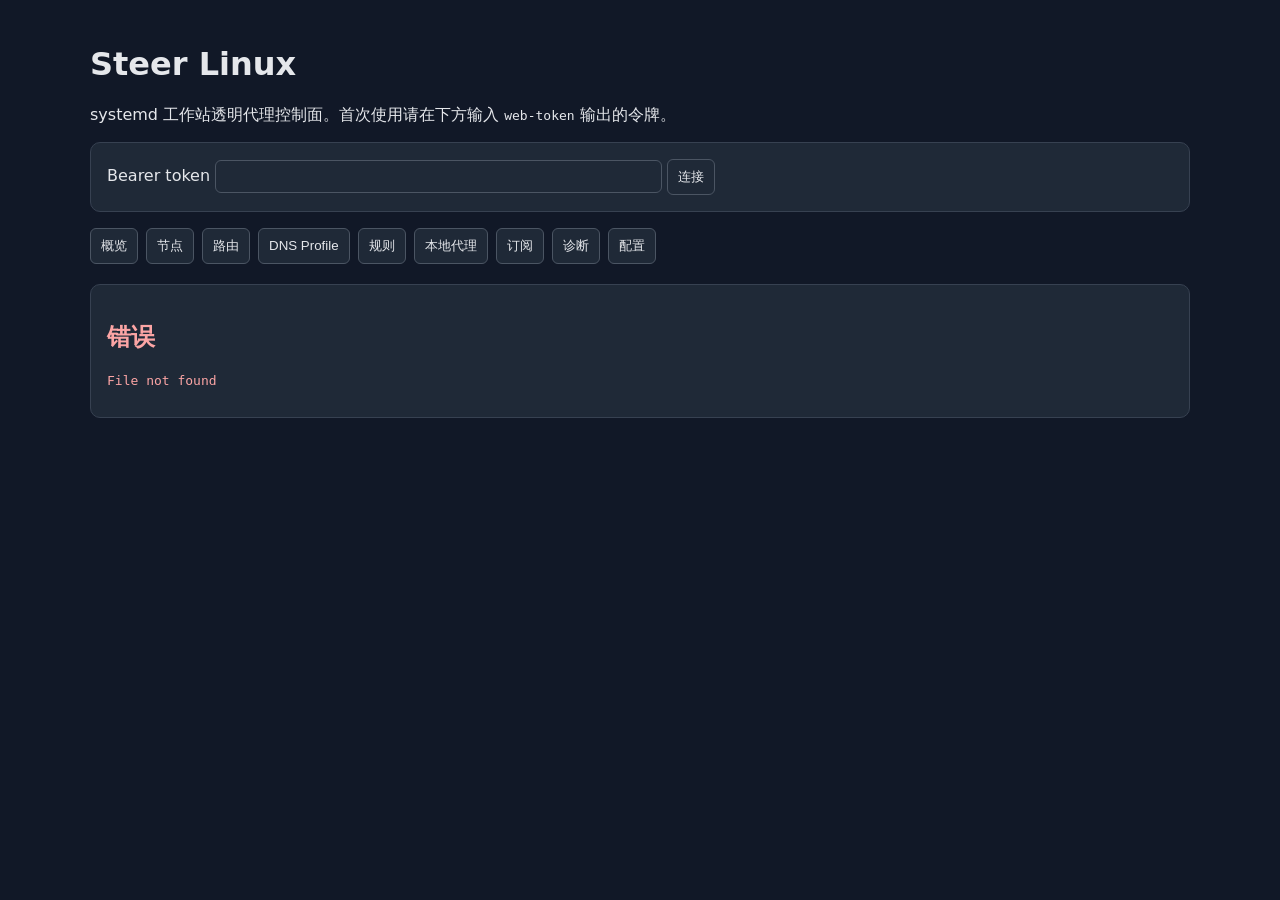
==== go/cmd/steer-linux/web/index.html @ 01e6ad91 "feat: add Linux systemd platform adapter" ====
<!doctype html>
<html lang="zh-CN">
<head>
  <meta charset="utf-8">
  <meta name="viewport" content="width=device-width, initial-scale=1">
  <title>Steer Linux</title>
  <style>
    :root { color-scheme: dark; font-family: system-ui, sans-serif; background: #111827; color: #e5e7eb; }
    body { max-width: 1100px; margin: 0 auto; padding: 24px; }
    nav { display: flex; gap: 8px; flex-wrap: wrap; margin-bottom: 20px; }
    button, input, textarea { background: #1f2937; color: inherit; border: 1px solid #4b5563; border-radius: 6px; padding: 8px 10px; }
    button { cursor: pointer; } button:hover { border-color: #93c5fd; }
    .card { background: #1f2937; border: 1px solid #374151; border-radius: 10px; padding: 16px; margin-bottom: 16px; }
    textarea { width: 100%; min-height: 520px; box-sizing: border-box; font: 13px ui-monospace, monospace; }
    .ok { color: #86efac; } .bad { color: #fca5a5; } pre { white-space: pre-wrap; }
    table { width: 100%; border-collapse: collapse; } th, td { text-align: left; padding: 8px; border-bottom: 1px solid #374151; vertical-align: top; }
  </style>
</head>
<body>
  <h1>Steer Linux</h1>
  <p>systemd 工作站透明代理控制面。首次使用请在下方输入 <code>web-token</code> 输出的令牌。</p>
  <div class="card"><label>Bearer token <input id="token" type="password" size="52"></label> <button id="connect">连接</button></div>
  <nav>
    <button data-view="overview">概览</button><button data-view="nodes">节点</button><button data-view="routes">路由</button>
    <button data-view="dns">DNS Profile</button><button data-view="rules">规则</button><button data-view="proxies">本地代理</button>
    <button data-view="subscriptions">订阅</button><button data-view="diagnostics">诊断</button><button data-view="config">配置</button>
  </nav>
  <main id="view"></main>
  <script>
    const token = document.querySelector('#token');
    token.value = sessionStorage.getItem('steer-token') || '';
    const view = document.querySelector('#view');
    const api = async (path, options = {}) => {
      options.headers = {...options.headers, Authorization: `Bearer ${token.value}`};
      const response = await fetch(path, options);
      const data = await response.json().catch(() => ({}));
      if (!response.ok) throw new Error(data.error || response.statusText);
      return {response, data};
    };
    const card = (title) => { const section = document.createElement('section'); section.className = 'card'; const heading = document.createElement('h2'); heading.textContent = title; section.append(heading); return section; };
    const text = (parent, value) => { const pre = document.createElement('pre'); pre.textContent = typeof value === 'string' ? value : JSON.stringify(value, null, 2); parent.append(pre); };
    const showCollection = async (name, key, title) => { const {data} = await api('/api/v1/config'); const section = card(title); const items = data.intent[key] || []; const table = document.createElement('table'); table.innerHTML = '<thead><tr><th>ID</th><th>名称</th><th>状态</th><th>详情</th></tr></thead>'; const body = document.createElement('tbody'); items.forEach(item => { const row = document.createElement('tr'); [item.id || '', item.name || '', item.enabled === false ? 'disabled' : 'enabled'].forEach(value => { const cell = document.createElement('td'); cell.textContent = value; row.append(cell); }); const detail = document.createElement('td'); const pre = document.createElement('pre'); pre.textContent = JSON.stringify(item, null, 2); detail.append(pre); row.append(detail); body.append(row); }); table.append(body); section.append(table); const hint = document.createElement('p'); hint.textContent = '对象编辑保持 Canonical JSON 严格校验；打开“配置”页进行保存或 Save & Apply。'; section.append(hint); view.replaceChildren(section); };
    const show = async (name) => {
      try {
        if (name === 'overview') {
          const {data} = await api('/api/v1/overview'); const section = card('概览'); const state = document.createElement('p'); state.className = data.status.healthy ? 'ok' : 'bad'; state.textContent = `运行状态：${data.status.healthy ? 'healthy' : 'unhealthy/disabled'}`; section.append(state); const saved = document.createElement('p'); saved.textContent = `保存配置：${data.saved_valid ? '合法' : '非法'}；revision：${data.saved_revision || '不可用'}`; section.append(saved); text(section, data.validation); view.replaceChildren(section);
        } else if (['nodes', 'routes', 'dns', 'rules', 'proxies'].includes(name)) {
          const keys = {nodes: ['nodes', '节点'], routes: ['routes', '路由'], dns: ['dns_profiles', 'DNS Profile'], rules: ['rules', '规则'], proxies: ['local_proxies', '本地代理']}; await showCollection(name, keys[name][0], keys[name][1]);
        } else if (name === 'config') {
          const {data, response} = await api('/api/v1/config'); const etag = response.headers.get('ETag') || data.revision; const section = card('配置'); const revision = document.createElement('p'); revision.textContent = `Revision: ${etag}`; section.append(revision); const editor = document.createElement('textarea'); editor.value = JSON.stringify(data.intent, null, 2); section.append(editor); const actions = document.createElement('p'); const result = document.createElement('pre'); const save = async (apply) => { try { const body = JSON.stringify({intent: JSON.parse(editor.value), apply}); const response = await fetch('/api/v1/config', {method: 'PUT', headers: {Authorization: `Bearer ${token.value}`, 'Content-Type': 'application/json', 'If-Match': etag}, body}); result.textContent = JSON.stringify(await response.json(), null, 2); } catch (error) { result.textContent = error.message; } }; [['保存', false], ['保存并 Apply', true]].forEach(([label, apply]) => { const button = document.createElement('button'); button.textContent = label; button.onclick = () => save(apply); actions.append(button, ' '); }); const applyButton = document.createElement('button'); applyButton.textContent = 'Apply 已保存配置'; applyButton.onclick = async () => { try { const {data} = await api('/api/v1/apply', {method: 'POST'}); result.textContent = JSON.stringify(data, null, 2); } catch (error) { result.textContent = error.message; } }; actions.append(applyButton); section.append(actions, result); view.replaceChildren(section);
        } else if (name === 'subscriptions') {
          const {data} = await api('/api/v1/subscriptions'); const section = card('订阅'); data.subscriptions.forEach(subscription => { const row = document.createElement('p'); row.textContent = `${subscription.name || subscription.id}: ${subscription.node_count} nodes, skipped ${subscription.skipped}`; const button = document.createElement('button'); button.textContent = '立即更新'; button.onclick = async () => { try { const result = await api(`/api/v1/subscriptions/${encodeURIComponent(subscription.id)}/update`, {method: 'POST'}); text(section, result.data); } catch (error) { text(section, error.message); } }; row.append(' ', button); section.append(row); }); view.replaceChildren(section);
        } else if (name === 'diagnostics') {
          const section = card('诊断'); ['direct', 'proxy', 'speedtest'].forEach(kind => { const button = document.createElement('button'); button.textContent = `${kind} probe`; button.onclick = async () => { try { const {data} = await api('/api/v1/probes/overview', {method: 'POST', headers: {'Content-Type': 'application/json'}, body: JSON.stringify({kind, download: kind === 'speedtest'})}); text(section, data); } catch (error) { text(section, error.message); } }; section.append(button, ' '); }); const note = document.createElement('p'); note.textContent = '裸节点/路由测速使用独立临时核心，并显式绕过当前 Steer 数据面。'; section.append(note); view.replaceChildren(section);
        }
      } catch (error) { const section = card('错误'); section.className += ' bad'; text(section, error.message); view.replaceChildren(section); }
    };
    document.querySelector('#connect').onclick = () => { sessionStorage.setItem('steer-token', token.value); show('overview'); };
    document.querySelectorAll('nav button').forEach(button => button.onclick = () => show(button.dataset.view));
    show('overview');
  </script>
</body>
</html>
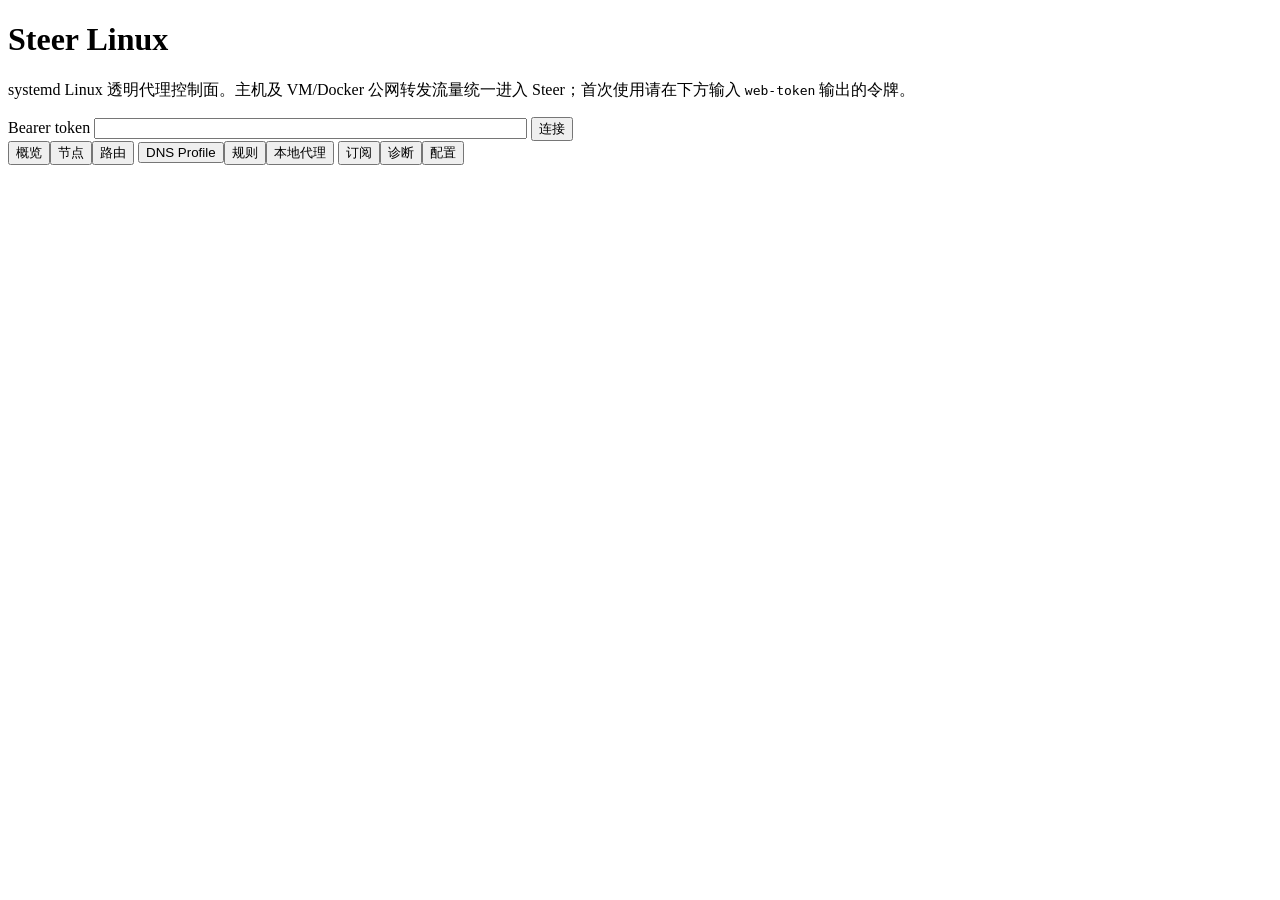
==== commit 60bca32e: "fix: harden Linux runtime and forwarding interception" ====
--- a/go/cmd/steer-linux/web/index.html
+++ b/go/cmd/steer-linux/web/index.html
@@ -4,21 +4,11 @@
   <meta charset="utf-8">
   <meta name="viewport" content="width=device-width, initial-scale=1">
   <title>Steer Linux</title>
-  <style>
-    :root { color-scheme: dark; font-family: system-ui, sans-serif; background: #111827; color: #e5e7eb; }
-    body { max-width: 1100px; margin: 0 auto; padding: 24px; }
-    nav { display: flex; gap: 8px; flex-wrap: wrap; margin-bottom: 20px; }
-    button, input, textarea { background: #1f2937; color: inherit; border: 1px solid #4b5563; border-radius: 6px; padding: 8px 10px; }
-    button { cursor: pointer; } button:hover { border-color: #93c5fd; }
-    .card { background: #1f2937; border: 1px solid #374151; border-radius: 10px; padding: 16px; margin-bottom: 16px; }
-    textarea { width: 100%; min-height: 520px; box-sizing: border-box; font: 13px ui-monospace, monospace; }
-    .ok { color: #86efac; } .bad { color: #fca5a5; } pre { white-space: pre-wrap; }
-    table { width: 100%; border-collapse: collapse; } th, td { text-align: left; padding: 8px; border-bottom: 1px solid #374151; vertical-align: top; }
-  </style>
+  <link rel="stylesheet" href="/style.css">
 </head>
 <body>
   <h1>Steer Linux</h1>
-  <p>systemd 工作站透明代理控制面。首次使用请在下方输入 <code>web-token</code> 输出的令牌。</p>
+  <p>systemd Linux 透明代理控制面。主机及 VM/Docker 公网转发流量统一进入 Steer；首次使用请在下方输入 <code>web-token</code> 输出的令牌。</p>
   <div class="card"><label>Bearer token <input id="token" type="password" size="52"></label> <button id="connect">连接</button></div>
   <nav>
     <button data-view="overview">概览</button><button data-view="nodes">节点</button><button data-view="routes">路由</button>
@@ -26,38 +16,6 @@
     <button data-view="subscriptions">订阅</button><button data-view="diagnostics">诊断</button><button data-view="config">配置</button>
   </nav>
   <main id="view"></main>
-  <script>
-    const token = document.querySelector('#token');
-    token.value = sessionStorage.getItem('steer-token') || '';
-    const view = document.querySelector('#view');
-    const api = async (path, options = {}) => {
-      options.headers = {...options.headers, Authorization: `Bearer ${token.value}`};
-      const response = await fetch(path, options);
-      const data = await response.json().catch(() => ({}));
-      if (!response.ok) throw new Error(data.error || response.statusText);
-      return {response, data};
-    };
-    const card = (title) => { const section = document.createElement('section'); section.className = 'card'; const heading = document.createElement('h2'); heading.textContent = title; section.append(heading); return section; };
-    const text = (parent, value) => { const pre = document.createElement('pre'); pre.textContent = typeof value === 'string' ? value : JSON.stringify(value, null, 2); parent.append(pre); };
-    const showCollection = async (name, key, title) => { const {data} = await api('/api/v1/config'); const section = card(title); const items = data.intent[key] || []; const table = document.createElement('table'); table.innerHTML = '<thead><tr><th>ID</th><th>名称</th><th>状态</th><th>详情</th></tr></thead>'; const body = document.createElement('tbody'); items.forEach(item => { const row = document.createElement('tr'); [item.id || '', item.name || '', item.enabled === false ? 'disabled' : 'enabled'].forEach(value => { const cell = document.createElement('td'); cell.textContent = value; row.append(cell); }); const detail = document.createElement('td'); const pre = document.createElement('pre'); pre.textContent = JSON.stringify(item, null, 2); detail.append(pre); row.append(detail); body.append(row); }); table.append(body); section.append(table); const hint = document.createElement('p'); hint.textContent = '对象编辑保持 Canonical JSON 严格校验；打开“配置”页进行保存或 Save & Apply。'; section.append(hint); view.replaceChildren(section); };
-    const show = async (name) => {
-      try {
-        if (name === 'overview') {
-          const {data} = await api('/api/v1/overview'); const section = card('概览'); const state = document.createElement('p'); state.className = data.status.healthy ? 'ok' : 'bad'; state.textContent = `运行状态：${data.status.healthy ? 'healthy' : 'unhealthy/disabled'}`; section.append(state); const saved = document.createElement('p'); saved.textContent = `保存配置：${data.saved_valid ? '合法' : '非法'}；revision：${data.saved_revision || '不可用'}`; section.append(saved); text(section, data.validation); view.replaceChildren(section);
-        } else if (['nodes', 'routes', 'dns', 'rules', 'proxies'].includes(name)) {
-          const keys = {nodes: ['nodes', '节点'], routes: ['routes', '路由'], dns: ['dns_profiles', 'DNS Profile'], rules: ['rules', '规则'], proxies: ['local_proxies', '本地代理']}; await showCollection(name, keys[name][0], keys[name][1]);
-        } else if (name === 'config') {
-          const {data, response} = await api('/api/v1/config'); const etag = response.headers.get('ETag') || data.revision; const section = card('配置'); const revision = document.createElement('p'); revision.textContent = `Revision: ${etag}`; section.append(revision); const editor = document.createElement('textarea'); editor.value = JSON.stringify(data.intent, null, 2); section.append(editor); const actions = document.createElement('p'); const result = document.createElement('pre'); const save = async (apply) => { try { const body = JSON.stringify({intent: JSON.parse(editor.value), apply}); const response = await fetch('/api/v1/config', {method: 'PUT', headers: {Authorization: `Bearer ${token.value}`, 'Content-Type': 'application/json', 'If-Match': etag}, body}); result.textContent = JSON.stringify(await response.json(), null, 2); } catch (error) { result.textContent = error.message; } }; [['保存', false], ['保存并 Apply', true]].forEach(([label, apply]) => { const button = document.createElement('button'); button.textContent = label; button.onclick = () => save(apply); actions.append(button, ' '); }); const applyButton = document.createElement('button'); applyButton.textContent = 'Apply 已保存配置'; applyButton.onclick = async () => { try { const {data} = await api('/api/v1/apply', {method: 'POST'}); result.textContent = JSON.stringify(data, null, 2); } catch (error) { result.textContent = error.message; } }; actions.append(applyButton); section.append(actions, result); view.replaceChildren(section);
-        } else if (name === 'subscriptions') {
-          const {data} = await api('/api/v1/subscriptions'); const section = card('订阅'); data.subscriptions.forEach(subscription => { const row = document.createElement('p'); row.textContent = `${subscription.name || subscription.id}: ${subscription.node_count} nodes, skipped ${subscription.skipped}`; const button = document.createElement('button'); button.textContent = '立即更新'; button.onclick = async () => { try { const result = await api(`/api/v1/subscriptions/${encodeURIComponent(subscription.id)}/update`, {method: 'POST'}); text(section, result.data); } catch (error) { text(section, error.message); } }; row.append(' ', button); section.append(row); }); view.replaceChildren(section);
-        } else if (name === 'diagnostics') {
-          const section = card('诊断'); ['direct', 'proxy', 'speedtest'].forEach(kind => { const button = document.createElement('button'); button.textContent = `${kind} probe`; button.onclick = async () => { try { const {data} = await api('/api/v1/probes/overview', {method: 'POST', headers: {'Content-Type': 'application/json'}, body: JSON.stringify({kind, download: kind === 'speedtest'})}); text(section, data); } catch (error) { text(section, error.message); } }; section.append(button, ' '); }); const note = document.createElement('p'); note.textContent = '裸节点/路由测速使用独立临时核心，并显式绕过当前 Steer 数据面。'; section.append(note); view.replaceChildren(section);
-        }
-      } catch (error) { const section = card('错误'); section.className += ' bad'; text(section, error.message); view.replaceChildren(section); }
-    };
-    document.querySelector('#connect').onclick = () => { sessionStorage.setItem('steer-token', token.value); show('overview'); };
-    document.querySelectorAll('nav button').forEach(button => button.onclick = () => show(button.dataset.view));
-    show('overview');
-  </script>
+  <script src="/app.js" defer></script>
 </body>
 </html>
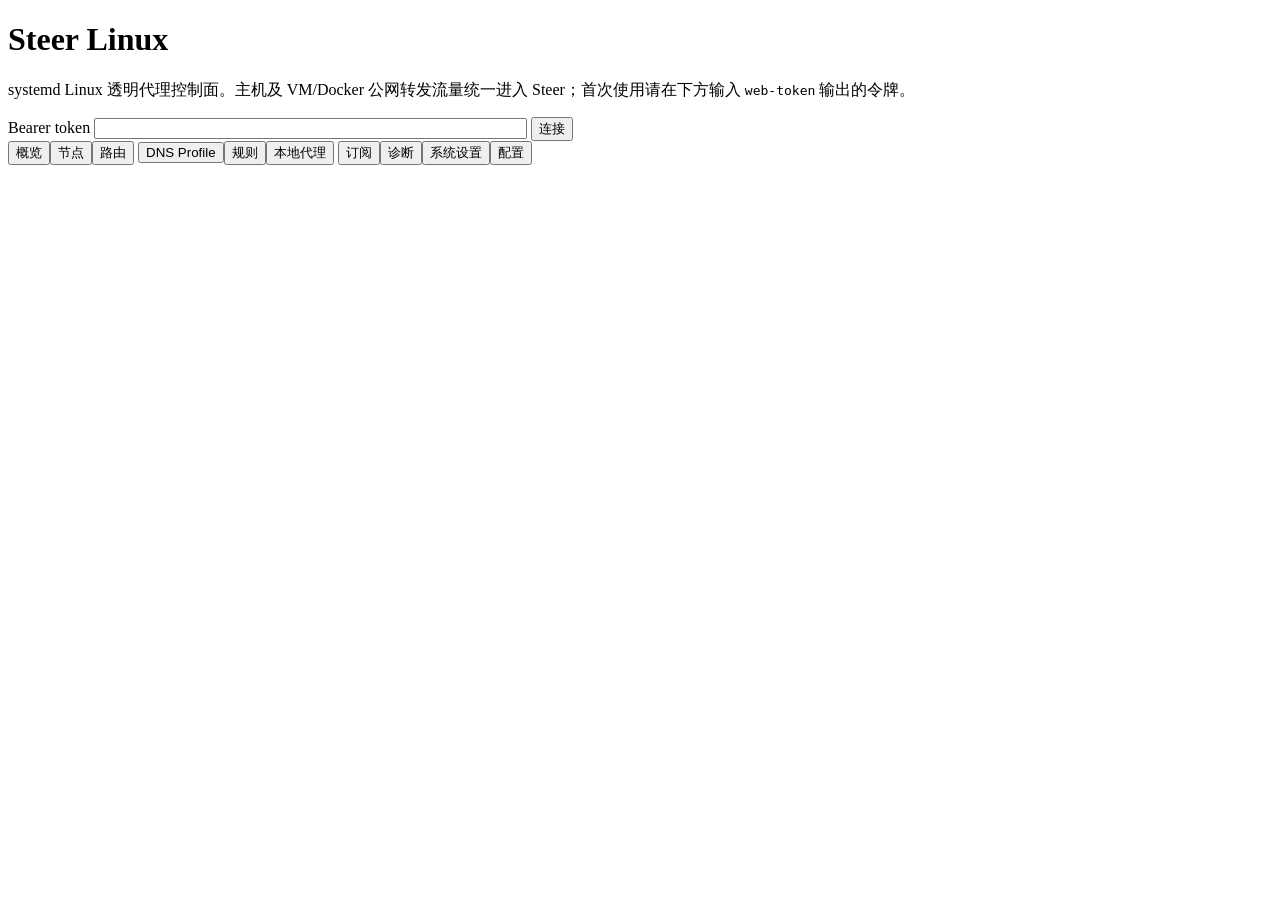
==== commit 6298b50b: "feat: support configurable Linux Geo data" ====
--- a/go/cmd/steer-linux/web/index.html
+++ b/go/cmd/steer-linux/web/index.html
@@ -13,7 +13,7 @@
   <nav>
     <button data-view="overview">概览</button><button data-view="nodes">节点</button><button data-view="routes">路由</button>
     <button data-view="dns">DNS Profile</button><button data-view="rules">规则</button><button data-view="proxies">本地代理</button>
-    <button data-view="subscriptions">订阅</button><button data-view="diagnostics">诊断</button><button data-view="config">配置</button>
+    <button data-view="subscriptions">订阅</button><button data-view="diagnostics">诊断</button><button data-view="system">系统设置</button><button data-view="config">配置</button>
   </nav>
   <main id="view"></main>
   <script src="/app.js" defer></script>
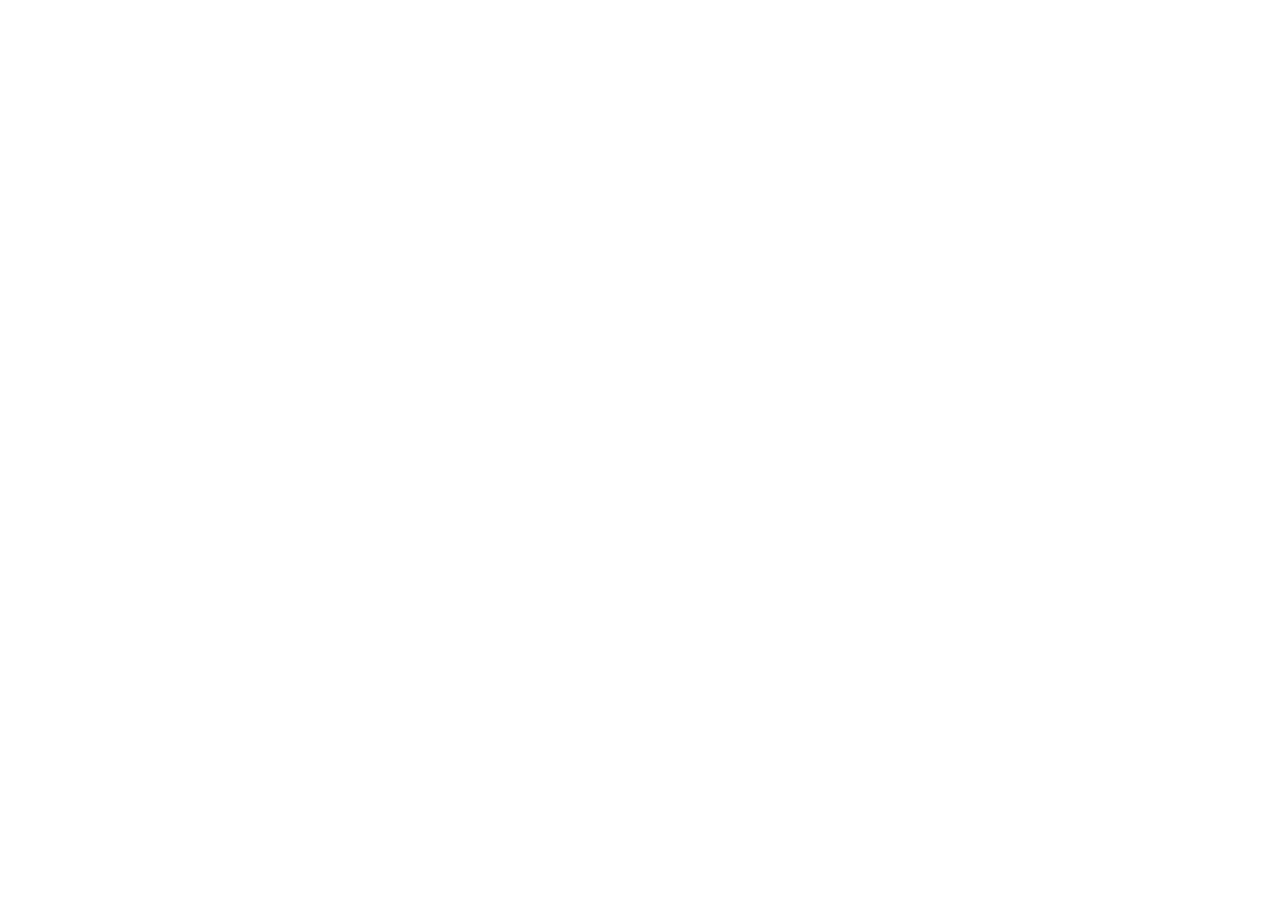
==== commit 9801cbe8: "feat: ship redesigned Linux web console" ====
--- a/go/cmd/steer-linux/web/index.html
+++ b/go/cmd/steer-linux/web/index.html
@@ -3,19 +3,33 @@
 <head>
   <meta charset="utf-8">
   <meta name="viewport" content="width=device-width, initial-scale=1">
-  <title>Steer Linux</title>
+  <meta name="color-scheme" content="dark light">
+  <title>Steer · Linux 控制台</title>
   <link rel="stylesheet" href="/style.css">
 </head>
 <body>
-  <h1>Steer Linux</h1>
-  <p>systemd Linux 透明代理控制面。主机及 VM/Docker 公网转发流量统一进入 Steer；首次使用请在下方输入 <code>web-token</code> 输出的令牌。</p>
-  <div class="card"><label>Bearer token <input id="token" type="password" size="52"></label> <button id="connect">连接</button></div>
-  <nav>
-    <button data-view="overview">概览</button><button data-view="nodes">节点</button><button data-view="routes">路由</button>
-    <button data-view="dns">DNS Profile</button><button data-view="rules">规则</button><button data-view="proxies">本地代理</button>
-    <button data-view="subscriptions">订阅</button><button data-view="diagnostics">诊断</button><button data-view="system">系统设置</button><button data-view="config">配置</button>
-  </nav>
-  <main id="view"></main>
-  <script src="/app.js" defer></script>
+  <aside class="side" id="side"></aside>
+  <div class="stage">
+    <header class="strip" id="strip"></header>
+    <main class="view" id="view" tabindex="-1"></main>
+  </div>
+  <div class="drawer-root" id="drawer-root"></div>
+  <div class="toasts" id="toasts" role="status" aria-live="polite"></div>
+  <noscript>Steer 控制台需要启用 JavaScript。</noscript>
+  <script src="/js/lib.js"></script>
+  <script src="/js/api.js"></script>
+  <script src="/js/store.js"></script>
+  <script src="/js/ui.js"></script>
+  <script src="/js/views/overview.js"></script>
+  <script src="/js/views/nodes.js"></script>
+  <script src="/js/views/routes.js"></script>
+  <script src="/js/views/dns.js"></script>
+  <script src="/js/views/proxies.js"></script>
+  <script src="/js/views/rules.js"></script>
+  <script src="/js/views/subscriptions.js"></script>
+  <script src="/js/views/diagnostics.js"></script>
+  <script src="/js/views/system.js"></script>
+  <script src="/js/views/config.js"></script>
+  <script src="/app.js"></script>
 </body>
 </html>
